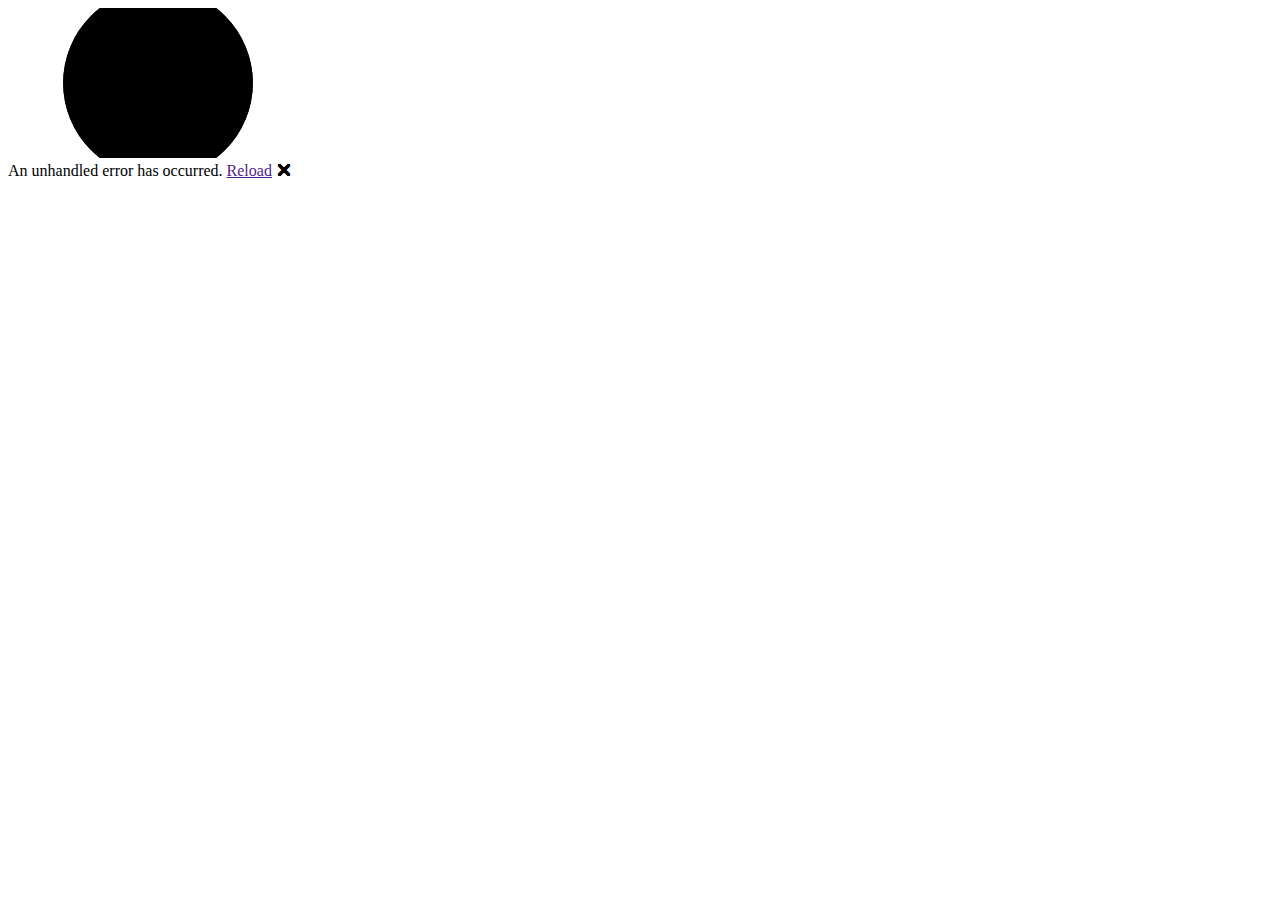
==== wwwroot/index.html @ 2c70d688 "add blazor WASM" ====
<!DOCTYPE html>
<html lang="en">

<head>
    <meta charset="utf-8" />
    <meta name="viewport" content="width=device-width, initial-scale=1.0" />
    <title>WWC</title>
    <base href="/" />
    <link rel="stylesheet" href="css/bootstrap/bootstrap.min.css" />
    <link rel="stylesheet" href="css/app.css" />
    <link rel="icon" type="image/png" href="favicon.png" />
    <link href="WWC.styles.css" rel="stylesheet" />
</head>

<body>
    <div id="app">
        <svg class="loading-progress">
            <circle r="40%" cx="50%" cy="50%" />
            <circle r="40%" cx="50%" cy="50%" />
        </svg>
        <div class="loading-progress-text"></div>
    </div>

    <div id="blazor-error-ui">
        An unhandled error has occurred.
        <a href="" class="reload">Reload</a>
        <a class="dismiss">🗙</a>
    </div>
    <script src="_framework/blazor.webassembly.js"></script>
</body>

</html>
---- wwwroot/css/app.css ----
html, body {
    font-family: 'Helvetica Neue', Helvetica, Arial, sans-serif;
}

h1:focus {
    outline: none;
}

a, .btn-link {
    color: #0071c1;
}

.btn-primary {
    color: #fff;
    background-color: #1b6ec2;
    border-color: #1861ac;
}

.btn:focus, .btn:active:focus, .btn-link.nav-link:focus, .form-control:focus, .form-check-input:focus {
  box-shadow: 0 0 0 0.1rem white, 0 0 0 0.25rem #258cfb;
}

.content {
    padding-top: 1.1rem;
}

.valid.modified:not([type=checkbox]) {
    outline: 1px solid #26b050;
}

.invalid {
    outline: 1px solid red;
}

.validation-message {
    color: red;
}

#blazor-error-ui {
    background: lightyellow;
    bottom: 0;
    box-shadow: 0 -1px 2px rgba(0, 0, 0, 0.2);
    display: none;
    left: 0;
    padding: 0.6rem 1.25rem 0.7rem 1.25rem;
    position: fixed;
    width: 100%;
    z-index: 1000;
}

    #blazor-error-ui .dismiss {
        cursor: pointer;
        position: absolute;
        right: 0.75rem;
        top: 0.5rem;
    }

.blazor-error-boundary {
    background: url([data-uri]) no-repeat 1rem/1.8rem, #b32121;
    padding: 1rem 1rem 1rem 3.7rem;
    color: white;
}

    .blazor-error-boundary::after {
        content: "An error has occurred."
    }

.loading-progress {
    position: relative;
    display: block;
    width: 8rem;
    height: 8rem;
    margin: 20vh auto 1rem auto;
}

    .loading-progress circle {
        fill: none;
        stroke: #e0e0e0;
        stroke-width: 0.6rem;
        transform-origin: 50% 50%;
        transform: rotate(-90deg);
    }

        .loading-progress circle:last-child {
            stroke: #1b6ec2;
            stroke-dasharray: calc(3.141 * var(--blazor-load-percentage, 0%) * 0.8), 500%;
            transition: stroke-dasharray 0.05s ease-in-out;
        }

.loading-progress-text {
    position: absolute;
    text-align: center;
    font-weight: bold;
    inset: calc(20vh + 3.25rem) 0 auto 0.2rem;
}

    .loading-progress-text:after {
        content: var(--blazor-load-percentage-text, "Loading");
    }

code {
    color: #c02d76;
}
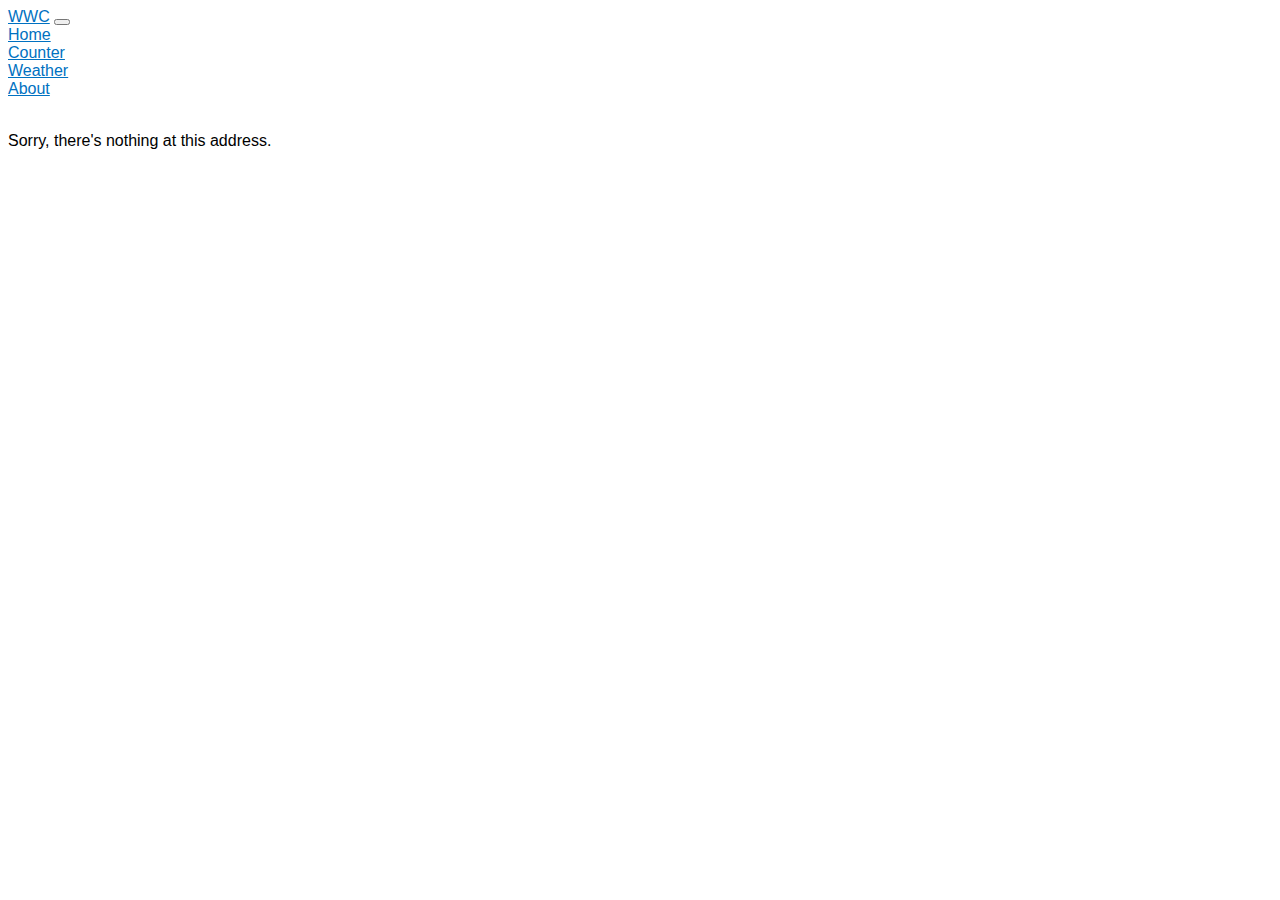
==== commit 6d252d63: "test" ====
--- a/wwwroot/index.html
+++ b/wwwroot/index.html
@@ -4,29 +4,18 @@
 <head>
     <meta charset="utf-8" />
     <meta name="viewport" content="width=device-width, initial-scale=1.0" />
-    <title>WWC</title>
+    <title>CoudronWillem</title>
     <base href="/" />
-    <link rel="stylesheet" href="css/bootstrap/bootstrap.min.css" />
     <link rel="stylesheet" href="css/app.css" />
     <link rel="icon" type="image/png" href="favicon.png" />
-    <link href="WWC.styles.css" rel="stylesheet" />
+    <script src="Js/BreakGlass.js"></script>
 </head>
 
 <body>
     <div id="app">
-        <svg class="loading-progress">
-            <circle r="40%" cx="50%" cy="50%" />
-            <circle r="40%" cx="50%" cy="50%" />
-        </svg>
-        <div class="loading-progress-text"></div>
     </div>
 
-    <div id="blazor-error-ui">
-        An unhandled error has occurred.
-        <a href="" class="reload">Reload</a>
-        <a class="dismiss">🗙</a>
-    </div>
     <script src="_framework/blazor.webassembly.js"></script>
 </body>
 
-</html>
+</html>--- a/wwwroot/css/app.css
+++ b/wwwroot/css/app.css
@@ -1,25 +1,313 @@
-html, body {
-    font-family: 'Helvetica Neue', Helvetica, Arial, sans-serif;
-}
-
-h1:focus {
-    outline: none;
-}
-
-a, .btn-link {
-    color: #0071c1;
-}
-
-.btn-primary {
-    color: #fff;
-    background-color: #1b6ec2;
-    border-color: #1861ac;
-}
-
-.btn:focus, .btn:active:focus, .btn-link.nav-link:focus, .form-control:focus, .form-check-input:focus {
-  box-shadow: 0 0 0 0.1rem white, 0 0 0 0.25rem #258cfb;
-}
-
+
+/*Algemeen*/
+body {
+    font-family: Arial, Helvetica, sans-serif;
+    margin: 0;
+    background-color: white;
+}
+
+main {
+    padding-top: 80px;
+    margin: auto;
+    width: 80%;
+}
+
+.navbar {
+    position: fixed;
+    top: 0;
+    width: 60%;
+    margin: auto;
+    margin: 0;
+    text-align: center;
+    display: flex;
+    justify-content: space-between;
+    padding-left: 20%;
+    padding-right: 20%;
+    padding-bottom: 5px;
+    padding-top: 5px;
+    border-bottom: 1px solid #DCDCDC;
+    background-color: white;
+    box-shadow: 0 10px 20px rgba(0,0,0,.1);
+    font-size: 1.2em;
+    z-index: 1;
+    animation: appearNav 2s;
+}
+
+@keyframes appearNav {
+    0% {
+        transform: translateY(-200%);
+    }
+
+    100% {
+        transform: translateY(0%);
+    }
+}
+
+
+a {
+    display: flex;
+    align-items: center;
+    color: black;
+    text-decoration: none;
+    height: 3em;
+    padding-left: 1em;
+    padding-right: 1em;
+    border-radius: 25px;
+}
+
+    a:hover {
+        box-shadow: 0 10px 20px rgba(0,0,0,.1);
+        color: black;
+        border-radius: 25px;
+    }
+
+.active {
+    box-shadow: 0 10px 20px rgba(0,0,0,.1);
+    color: black;
+    border-radius: 25px;
+}
+
+.columns {
+    display: grid;
+    grid-template-columns: 1fr 3fr;
+    grid-gap: 50px
+}
+
+.gebroken {
+    transform-origin: 0% 0%;
+    animation: fall 0.5s linear forwards;
+}
+
+.gebroken2 {
+    transform-origin: 0% 0%;
+    animation: fall2 0.5s linear forwards;
+}
+
+@keyframes fall {
+    0% {
+        transform: rotate(0deg);
+        transform-origin: 100% 0%;
+    }
+
+    80% {
+        transform: rotate(-90deg);
+        transform-origin: 100% 0%;
+    }
+
+    100% {
+        transform: rotate(-60deg);
+        transform-origin: 100% 0%;
+    }
+}
+
+@keyframes fall2 {
+    0% {
+        transform: rotate(-60deg);
+        transform-origin: 100% 0%;
+    }
+
+    100% {
+        transform: rotate(-60deg);
+        transform: translateY(95vh);
+    }
+}
+
+p {
+    text-align: justify;
+}
+li {
+    text-align: justify;
+}
+/*Homepagina*/
+h1 {
+    padding-top: 80px;
+    font-size: 4em;
+    color: white;
+    padding-bottom: 33vh;
+}
+
+.backgroundImg {
+    background-image: url(/Images/Main.png);
+    background-repeat: no-repeat;
+    background-size: cover;
+    background-position: center;
+    position: absolute;
+    top: 0;
+    right: 0;
+    height: 100%;
+    width: 100%;
+}
+
+.centerHome {
+    text-align: center;
+    animation: appearHomeText 2s;
+    font-size: 1.4em;
+    color: white;
+    padding-bottom: 2vh;
+}
+
+@keyframes appearHomeText {
+    0% {
+        transform: translateY(300%);
+    }
+
+    100% {
+        transform: translateY(0%);
+    }
+}
+
+h1 {
+    text-align: center;
+}
+
+
+/*CV*/
+/*studiesErvaringen*/
+.timeline {
+    display: grid;
+    grid-template-columns: auto auto;
+}
+
+.container {
+    padding: 10px 40px;
+    position: relative;
+    list-style-type: none;
+}
+
+.left::before {
+    content: " ";
+    height: 0;
+    position: absolute;
+    top: 22px;
+    width: 0;
+    right: 30px;
+    border: medium solid #FA803D;
+    border-width: 10px 0 10px 10px;
+    border-color: transparent transparent transparent #FA803D;
+}
+
+.right::before {
+    content: " ";
+    height: 0;
+    position: absolute;
+    top: 22px;
+    width: 0;
+    left: 30px;
+    border: medium solid #FA803D;
+    border-width: 10px 10px 10px 0;
+    border-color: transparent #FA803D transparent transparent;
+}
+
+.right {
+    border-left: 1px solid grey;
+}
+
+.left {
+    border-right: 1px solid grey;
+}
+
+.fillimgright {
+    border-left: 1px solid grey;
+}
+
+.fillimgleft {
+    border-right: 1px solid grey;
+}
+
+.content {
+    padding: 20px 30px;
+    box-shadow: 0 10px 20px rgba(0,0,0,.1);
+    position: relative;
+    border-radius: 6px;
+}
+
+.ervaringImg {
+    width: 100%;
+}
+
+.ervaringLink {
+    all: unset;
+    color: blue;
+    text-decoration: underline;
+}
+    .ervaringLink:hover {
+        all: unset;
+        color: blue;
+        text-decoration: underline;
+        cursor: pointer;
+    }
+
+/*Computerskills*/
+.computervaardigheden {
+    list-style-type: none;
+}
+
+.h3Padding {
+    padding-top: 2em;
+}
+
+/*Talenkennis*/
+.resize {
+    height: 1em;
+}
+
+/*Publicaties*/
+.listPublicaties {
+    margin-bottom: 2em;
+}
+
+/*Overmij pagina*/
+.OverMij {
+    display: grid;
+    column-gap: 50px;
+    grid-template-columns: auto auto;
+}
+
+/*ContactPage*/
+.ContactIc {
+    width: 6em;
+    cursor: pointer;
+}
+
+.row {
+    width: 100%;
+    display: flex;
+    justify-content: space-between;
+    align-items: center;
+    text-align: center;
+    box-shadow: 0 10px 10px -10px rgba(0,0,0,.1);
+    padding-bottom: 2em;
+    padding-top: 2em;
+}
+
+.actionLinkedin {
+    text-decoration: none;
+    font-weight: normal;
+    color: inherit;
+    background-color: transparent;
+    border: none;
+    padding-bottom: 2em;
+    padding-top: 2em;
+    padding-right: 0em;
+}
+
+    .actionLinkedin:hover {
+        box-shadow: none;
+    }
+
+.arrowright {
+    width: 1vw;
+    height: 1vw;
+    border: 0.5vw solid;
+    border-color: rgba(0,0,0,.1) transparent transparent rgba(0,0,0,.1);
+    transform: rotate(135deg);
+}
+.contactText {
+    font-size: 1.5em;
+    width: 12%;
+}
+
+/*rest*/
 .content {
     padding-top: 1.1rem;
 }
@@ -29,31 +317,12 @@
 }
 
 .invalid {
-    outline: 1px solid red;
+    outline: 1px solid #e50000;
 }
 
 .validation-message {
-    color: red;
-}
-
-#blazor-error-ui {
-    background: lightyellow;
-    bottom: 0;
-    box-shadow: 0 -1px 2px rgba(0, 0, 0, 0.2);
-    display: none;
-    left: 0;
-    padding: 0.6rem 1.25rem 0.7rem 1.25rem;
-    position: fixed;
-    width: 100%;
-    z-index: 1000;
-}
-
-    #blazor-error-ui .dismiss {
-        cursor: pointer;
-        position: absolute;
-        right: 0.75rem;
-        top: 0.5rem;
-    }
+    color: #e50000;
+}
 
 .blazor-error-boundary {
     background: url([data-uri]) no-repeat 1rem/1.8rem, #b32121;
@@ -65,39 +334,6 @@
         content: "An error has occurred."
     }
 
-.loading-progress {
-    position: relative;
-    display: block;
-    width: 8rem;
-    height: 8rem;
-    margin: 20vh auto 1rem auto;
-}
-
-    .loading-progress circle {
-        fill: none;
-        stroke: #e0e0e0;
-        stroke-width: 0.6rem;
-        transform-origin: 50% 50%;
-        transform: rotate(-90deg);
-    }
-
-        .loading-progress circle:last-child {
-            stroke: #1b6ec2;
-            stroke-dasharray: calc(3.141 * var(--blazor-load-percentage, 0%) * 0.8), 500%;
-            transition: stroke-dasharray 0.05s ease-in-out;
-        }
-
-.loading-progress-text {
-    position: absolute;
-    text-align: center;
-    font-weight: bold;
-    inset: calc(20vh + 3.25rem) 0 auto 0.2rem;
-}
-
-    .loading-progress-text:after {
-        content: var(--blazor-load-percentage-text, "Loading");
-    }
-
-code {
-    color: #c02d76;
-}
+.darker-border-checkbox.form-check-input {
+    border-color: #929292;
+}